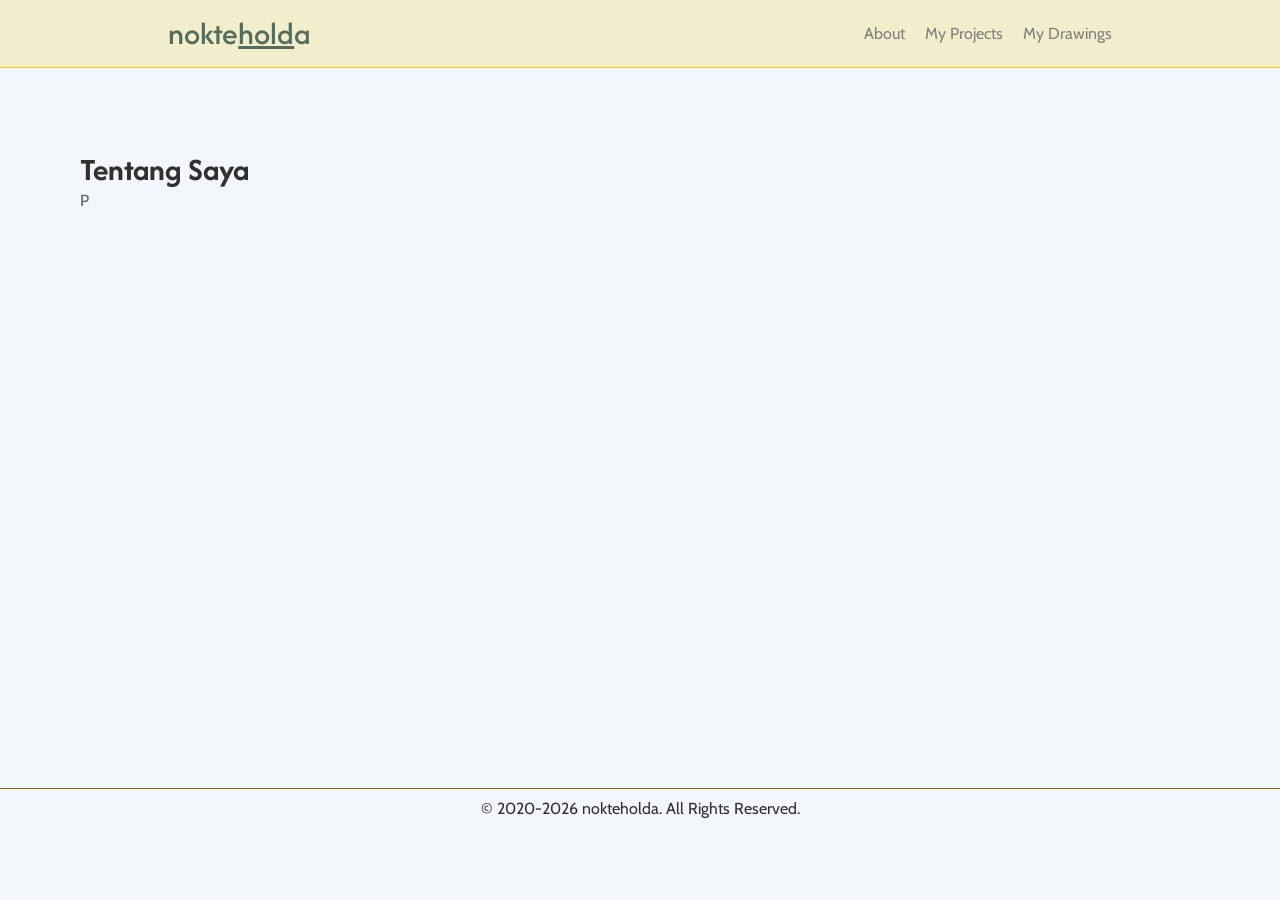
==== about.html @ 193f2d8d "first commit" ====
<!DOCTYPE html>
<html>
    <head>
        <title>Portofolio</title>
        <link rel="stylesheet" href="styles.css">
        <link rel="preconnect" href="https://fonts.googleapis.com">
        <link rel="preconnect" href="https://fonts.gstatic.com" crossorigin>
        <link href="https://fonts.googleapis.com/css2?family=Cabin:ital,wght@0,400..700;1,400..700&display=swap" rel="stylesheet">
        <link href="https://fonts.googleapis.com/css2?family=Afacad:ital,wght@0,400..700;1,400..700&display=swap" rel="stylesheet">
    </head>
    <body>
        <div>
        <div id="navbar">
            <h1 id="navbar-title"><a href="index.html">nokte<u>hold</u>a</a></h1>
            <div id="navbar-links">
                <a href="about.html">About</a>
                <a href="code.html">My Projects</a>
                <a href="draw.html">My Drawings</a>
            </div>
        </div>
    </div>
        <div id="content">
            <h1>Tentang Saya</h1>
            <p>P</p>
        </div>
        <div id="footer">
            <p><a href="https://github.com/nokteholda">&copy; 2020-<script>document.write(new Date().getFullYear());</script> nokteholda. All Rights Reserved.</a></p>
        </div>
    </body>
</html>
---- styles.css ----
* {
    margin: 0;
    padding: 0px;
    box-sizing: border-box;
}

body {
    font-family: "Cabin", sans-serif;
    background-color: #F3F6FB
}

a {
    text-decoration: none;
    color: #303030;
    transition: color 0.3s ease;
}

a:hover {
    color: #37c871;
}

#navbar {
    background-color: #F2EECB;
    display: flex;
    gap: 240px;
    padding: 12px;
    align-items: center;
    justify-content: space-around;
    border-bottom: 1px solid #ffcc00;
}

#navbar-title {
    font-family: "Afacad", sans-serif;
    font-size: 32px;
    font-weight: 500;
    text-decoration: none;
}

#navbar-title>u {
    text-decoration: underline;
    text-decoration-style: "solid";
    text-decoration-color: rgba(55,200,113,1);
    text-decoration-thickness: 4px;
}

#navbar-title>a {
    color: #536c5d;
    transition: color 0.3s ease;
}

#navbar-title>a:hover {
    color: #37c871;
}

#navbar-links {
    font-family: "Cabin", sans-serif;
    display: flex;
    gap: 20px;
}

#navbar-links>a {
    text-decoration: none;
    color: #808080;
    transition: color 0.3s ease;
}

#navbar-links>a:hover {
    color: #37c871;
}

#content {
    min-height: 80vh;
    padding: 80px;
}

#content h1 {
    font-family: "Afacad", sans-serif;
    color: #303030;
}

#content h2 {
    font-family: "Afacad", sans-serif;
    color: #404040;
}

#content h3 {
    font-family: "Afacad", sans-serif;
    color: #536c5d;
}

#content p {
    font-family: "Cabin", sans-serif;
    color: #536c5d;
}

#content ul {
    margin-left: 15px;
}

#footer {
    font-family: "Cabin", sans-serif;
    border-top: 1px solid #806600;
}

#footer p {
    padding: 10px 15px 10px 15px;
    text-align: center;
}

#footer a {
    text-decoration: none;
}
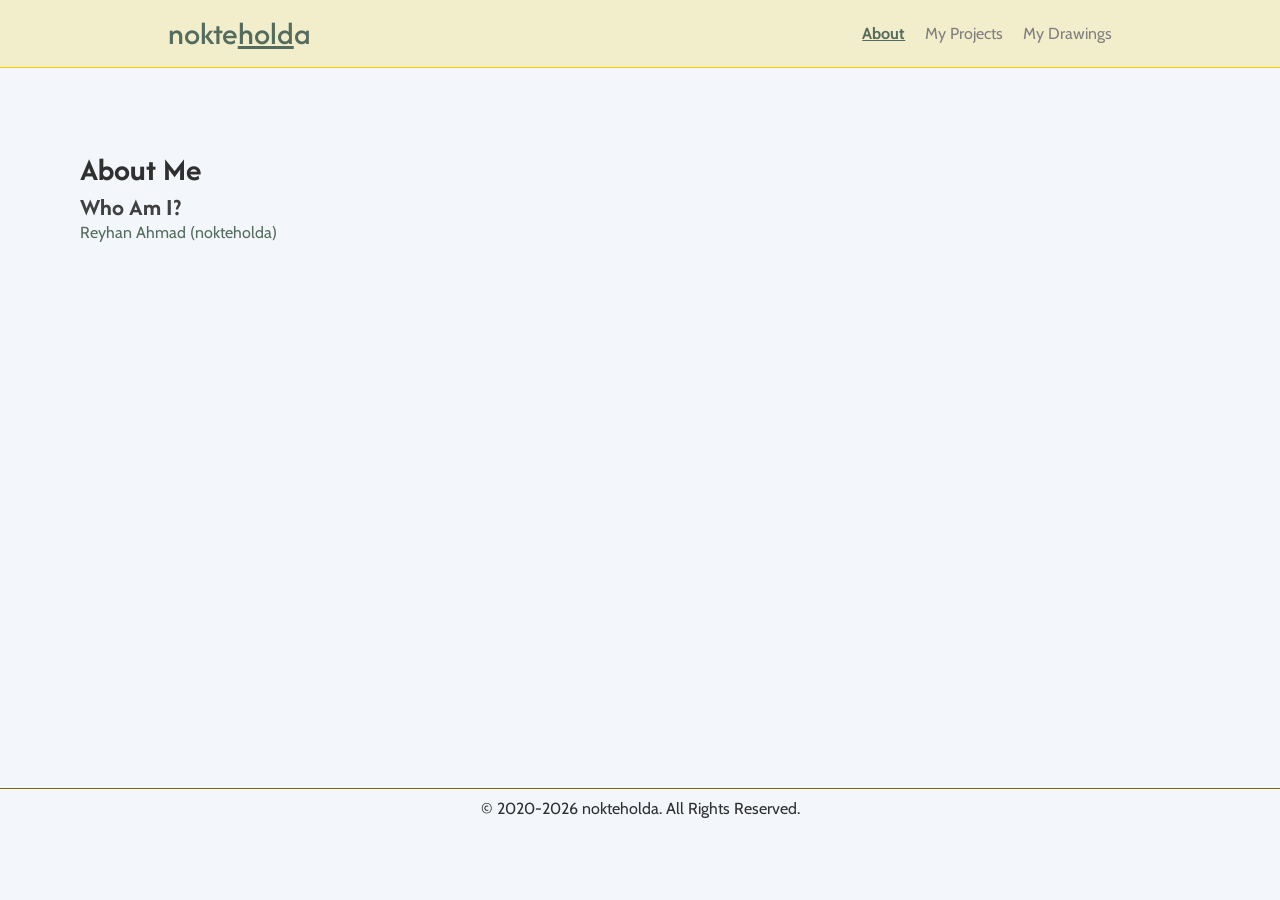
==== commit abfa6e6d: "Update" ====
--- a/about.html
+++ b/about.html
@@ -13,18 +13,19 @@
         <div id="navbar">
             <h1 id="navbar-title"><a href="index.html">nokte<u>hold</u>a</a></h1>
             <div id="navbar-links">
-                <a href="about.html">About</a>
+                <b><u>About</u></b>
                 <a href="code.html">My Projects</a>
                 <a href="draw.html">My Drawings</a>
             </div>
         </div>
     </div>
         <div id="content">
-            <h1>Tentang Saya</h1>
-            <p>P</p>
+            <h1>About Me</h1>
+            <h2>Who Am I?</h2>
+            <p>Reyhan Ahmad (nokteholda)</p>
         </div>
         <div id="footer">
-            <p><a href="https://github.com/nokteholda">&copy; 2020-<script>document.write(new Date().getFullYear());</script> nokteholda. All Rights Reserved.</a></p>
+            <p><a href="https://github.com/nokteholda/Portofolio">&copy; 2020-<script>document.write(new Date().getFullYear());</script> nokteholda. All Rights Reserved.</a></p>
         </div>
     </body>
 </html>
--- a/styles.css
+++ b/styles.css
@@ -20,6 +20,7 @@
 }
 
 #navbar {
+    color: #536c5d;
     background-color: #F2EECB;
     display: flex;
     gap: 240px;
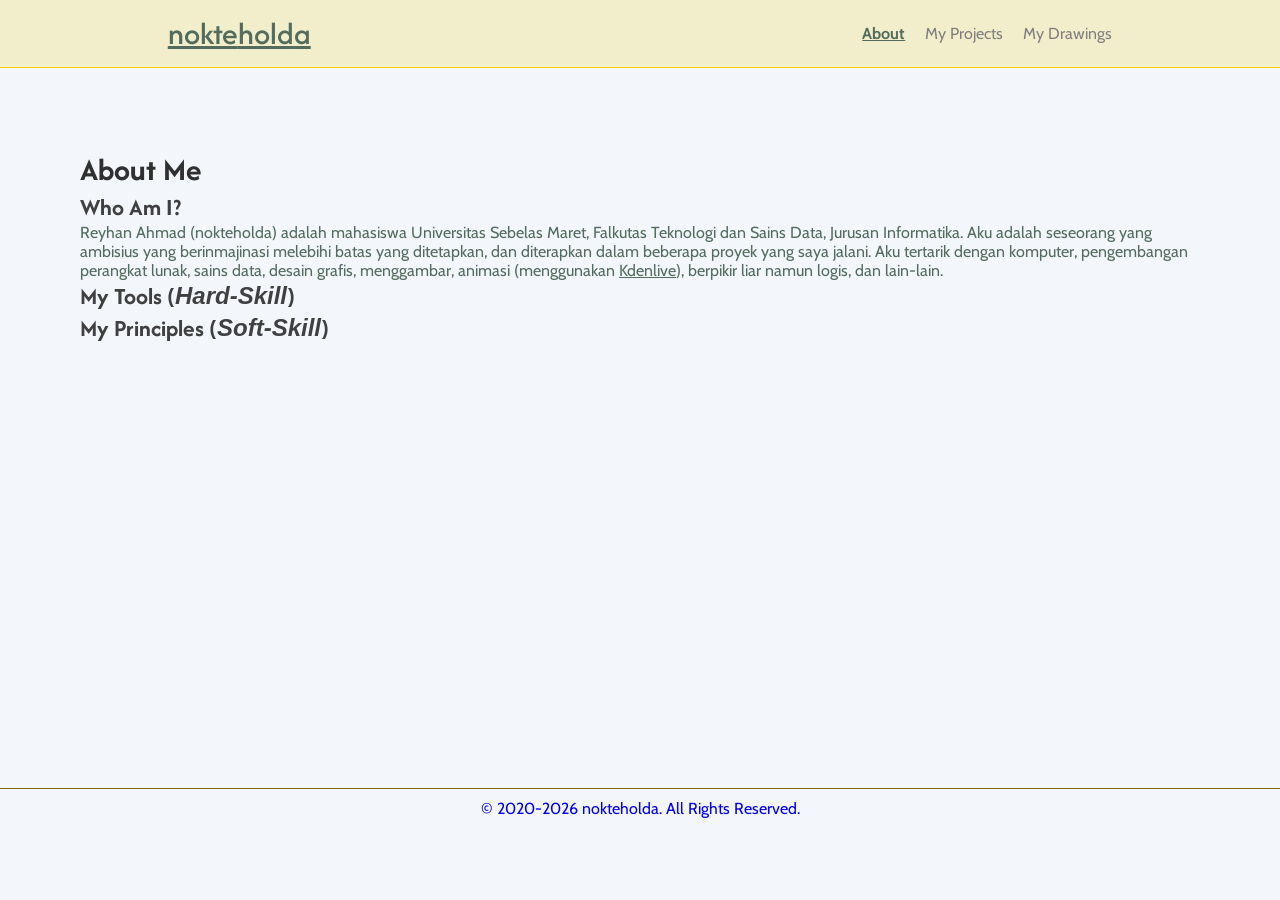
==== commit c7885bcc: "Update 2" ====
--- a/about.html
+++ b/about.html
@@ -22,7 +22,12 @@
         <div id="content">
             <h1>About Me</h1>
             <h2>Who Am I?</h2>
-            <p>Reyhan Ahmad (nokteholda)</p>
+            <p>
+                Reyhan Ahmad (nokteholda) adalah mahasiswa Universitas Sebelas Maret, Falkutas Teknologi dan Sains Data, Jurusan Informatika. Aku adalah seseorang yang ambisius yang berinmajinasi melebihi batas yang ditetapkan, dan diterapkan dalam beberapa proyek yang saya jalani.
+                Aku tertarik dengan komputer, pengembangan perangkat lunak, sains data, desain grafis, menggambar, animasi (menggunakan <a href="https://kdenlive.org/">Kdenlive</a>), berpikir liar namun logis, dan lain-lain.
+            </p>
+            <h2>My Tools (<i>Hard-Skill</i>)</h2>
+            <h2>My Principles (<i>Soft-Skill</i>)</h2>
         </div>
         <div id="footer">
             <p><a href="https://github.com/nokteholda/Portofolio">&copy; 2020-<script>document.write(new Date().getFullYear());</script> nokteholda. All Rights Reserved.</a></p>
--- a/styles.css
+++ b/styles.css
@@ -10,8 +10,6 @@
 }
 
 a {
-    text-decoration: none;
-    color: #303030;
     transition: color 0.3s ease;
 }
 
@@ -79,9 +77,21 @@
     color: #303030;
 }
 
+#content h1>a {
+    text-decoration: none;
+    color: #303030;
+    transition: color 0.3s ease;
+}
+
 #content h2 {
     font-family: "Afacad", sans-serif;
     color: #404040;
+}
+
+#content h2>a {
+    text-decoration: none;
+    color: #404040;
+    transition: color 0.3s ease;
 }
 
 #content h3 {
@@ -89,9 +99,24 @@
     color: #536c5d;
 }
 
+#content h3>a {
+    text-decoration: none;
+    color: #536c5d;
+    transition: color 0.3s ease;
+}
+
 #content p {
     font-family: "Cabin", sans-serif;
     color: #536c5d;
+}
+
+#content p>a {
+    color: #536c5d;
+    transition: color 0.3s ease;
+}
+
+#content *>a:hover {
+    color: #37c871;
 }
 
 #content ul {
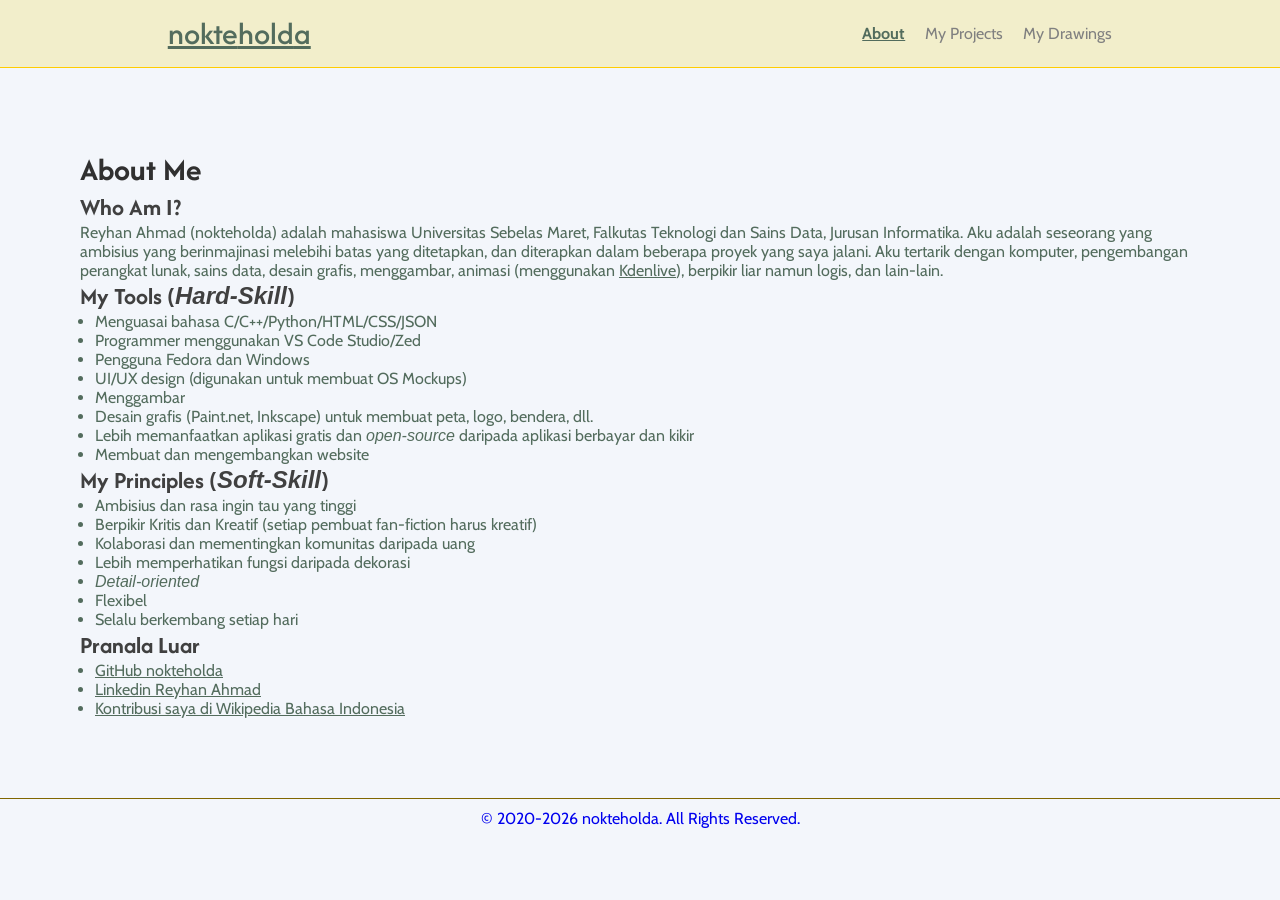
==== commit 2e8bb705: "Update 3" ====
--- a/about.html
+++ b/about.html
@@ -16,6 +16,23 @@
                 <b><u>About</u></b>
                 <a href="code.html">My Projects</a>
                 <a href="draw.html">My Drawings</a>
+                <script>
+                    function startTime() {
+                    const today = new Date();
+                    let h = today.getHours();
+                    let m = today.getMinutes();
+                    let s = today.getSeconds();
+                    m = checkTime(m);
+                    s = checkTime(s);
+                    document.getElementById('txt').innerHTML =  h + ":" + m + ":" + s;
+                    setTimeout(startTime, 1000);
+                    }
+
+                    function checkTime(i) {
+                    if (i < 10) {i = "0" + i};  // add zero in front of numbers < 10
+                    return i;
+                    }
+                </script>
             </div>
         </div>
     </div>
@@ -27,7 +44,32 @@
                 Aku tertarik dengan komputer, pengembangan perangkat lunak, sains data, desain grafis, menggambar, animasi (menggunakan <a href="https://kdenlive.org/">Kdenlive</a>), berpikir liar namun logis, dan lain-lain.
             </p>
             <h2>My Tools (<i>Hard-Skill</i>)</h2>
+            <p><ul>
+                <li>Menguasai bahasa C/C++/Python/HTML/CSS/JSON</li>
+                <li>Programmer menggunakan VS Code Studio/Zed</li>
+                <li>Pengguna Fedora dan Windows</li>
+                <li>UI/UX design (digunakan untuk membuat OS Mockups)</li>
+                <li>Menggambar</li>
+                <li>Desain grafis (Paint.net, Inkscape) untuk membuat peta, logo, bendera, dll.</li>
+                <li>Lebih memanfaatkan aplikasi gratis dan <i>open-source</i> daripada aplikasi berbayar dan kikir</li>
+                <li>Membuat dan mengembangkan website</li>
+            </ul></p>
             <h2>My Principles (<i>Soft-Skill</i>)</h2>
+            <p><ul>
+                <li>Ambisius dan rasa ingin tau yang tinggi</li>
+                <li>Berpikir Kritis dan Kreatif (setiap pembuat fan-fiction harus kreatif)</li>
+                <li>Kolaborasi dan mementingkan komunitas daripada uang</li>
+                <li>Lebih memperhatikan fungsi daripada dekorasi</li>
+                <li><i>Detail-oriented</i></li>
+                <li>Flexibel</li>
+                <li>Selalu berkembang setiap hari</li>
+            </ul></p>
+            <h2>Pranala Luar</h2>
+            <p><ul>
+                <li><a href=https://github.com/nokteholda>GitHub nokteholda</a></li>
+                <li><a href=https://www.linkedin.com/in/reyhan-ahmad-b69b04392/>Linkedin Reyhan Ahmad</a></li>
+                <li><a href=https://id.wikipedia.org/wiki/Istimewa:Kontribusi_pengguna/Nokteholda>Kontribusi saya di Wikipedia Bahasa Indonesia</a></li>
+            </ul></p>
         </div>
         <div id="footer">
             <p><a href="https://github.com/nokteholda/Portofolio">&copy; 2020-<script>document.write(new Date().getFullYear());</script> nokteholda. All Rights Reserved.</a></p>
--- a/styles.css
+++ b/styles.css
@@ -36,7 +36,7 @@
 }
 
 #navbar-title>u {
-    text-decoration: underline;
+    text-decoration-line: underline;
     text-decoration-style: "solid";
     text-decoration-color: rgba(55,200,113,1);
     text-decoration-thickness: 4px;
@@ -70,6 +70,10 @@
 #content {
     min-height: 80vh;
     padding: 80px;
+}
+
+#content *>a:hover {
+    color: #37c871;
 }
 
 #content h1 {
@@ -115,12 +119,14 @@
     transition: color 0.3s ease;
 }
 
-#content *>a:hover {
-    color: #37c871;
+#content li {
+    margin-left: 15px;
+    color: #536c5d;
 }
 
-#content ul {
-    margin-left: 15px;
+#content li>a {
+    color: #536c5d;
+    transition: color 0.3s ease;
 }
 
 #footer {
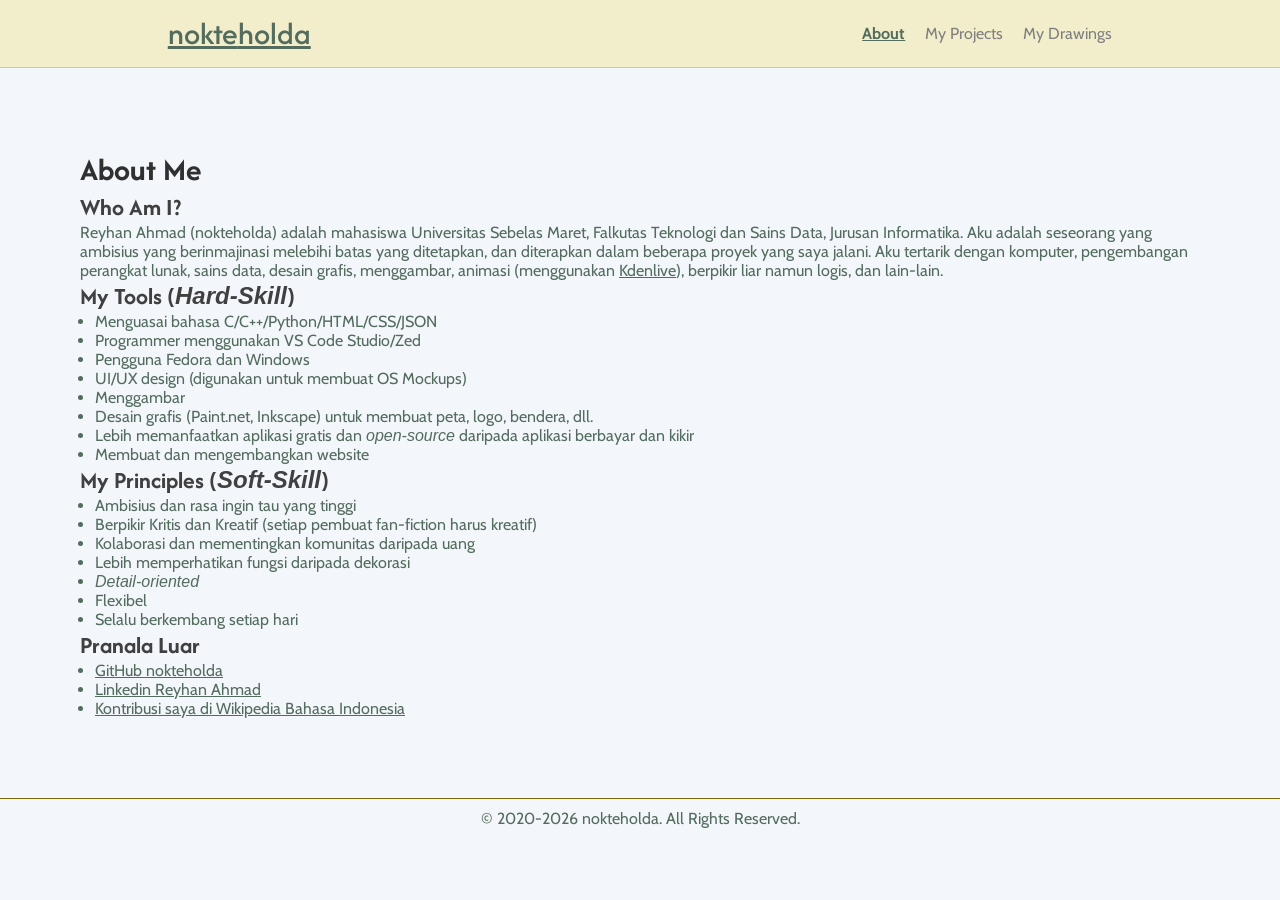
==== commit d0cdfd36: "gallery test" ====
--- a/about.html
+++ b/about.html
@@ -16,23 +16,6 @@
                 <b><u>About</u></b>
                 <a href="code.html">My Projects</a>
                 <a href="draw.html">My Drawings</a>
-                <script>
-                    function startTime() {
-                    const today = new Date();
-                    let h = today.getHours();
-                    let m = today.getMinutes();
-                    let s = today.getSeconds();
-                    m = checkTime(m);
-                    s = checkTime(s);
-                    document.getElementById('txt').innerHTML =  h + ":" + m + ":" + s;
-                    setTimeout(startTime, 1000);
-                    }
-
-                    function checkTime(i) {
-                    if (i < 10) {i = "0" + i};  // add zero in front of numbers < 10
-                    return i;
-                    }
-                </script>
             </div>
         </div>
     </div>
--- a/styles.css
+++ b/styles.css
@@ -140,5 +140,50 @@
 }
 
 #footer a {
+    color: #536c5d;
     text-decoration: none;
+    transition: color 0.3s ease;
+}
+
+#footer a:hover {
+    color: #37c871;
+}
+
+div.gallery {
+    display: flex;
+    flex-wrap: wrap;
+    justify-content: flex-start;
+}
+
+div.gallery-item {
+    margin: 5px;
+    border: 1px solid #536c5d;
+    transition: border 0.3s ease;
+    width: calc(25% - 20px);
+}
+
+div.gallery-item:hover {
+    border: 1px solid #37c871;
+}
+
+div.gallery-item img {
+    width: 100%;
+    height: auto;
+}
+
+div.gallery-item div.desc {
+    padding: 15px;
+    text-align: center;
+}
+
+@media only screen and (max-width: 768px) {
+    div.gallery-item {
+        width: calc(50% - 20px);
+    }
+}
+
+@media only screen and (max-width: 480px) {
+    div.gallery-item {
+        width: calc(100% - 20px);
+    }
 }
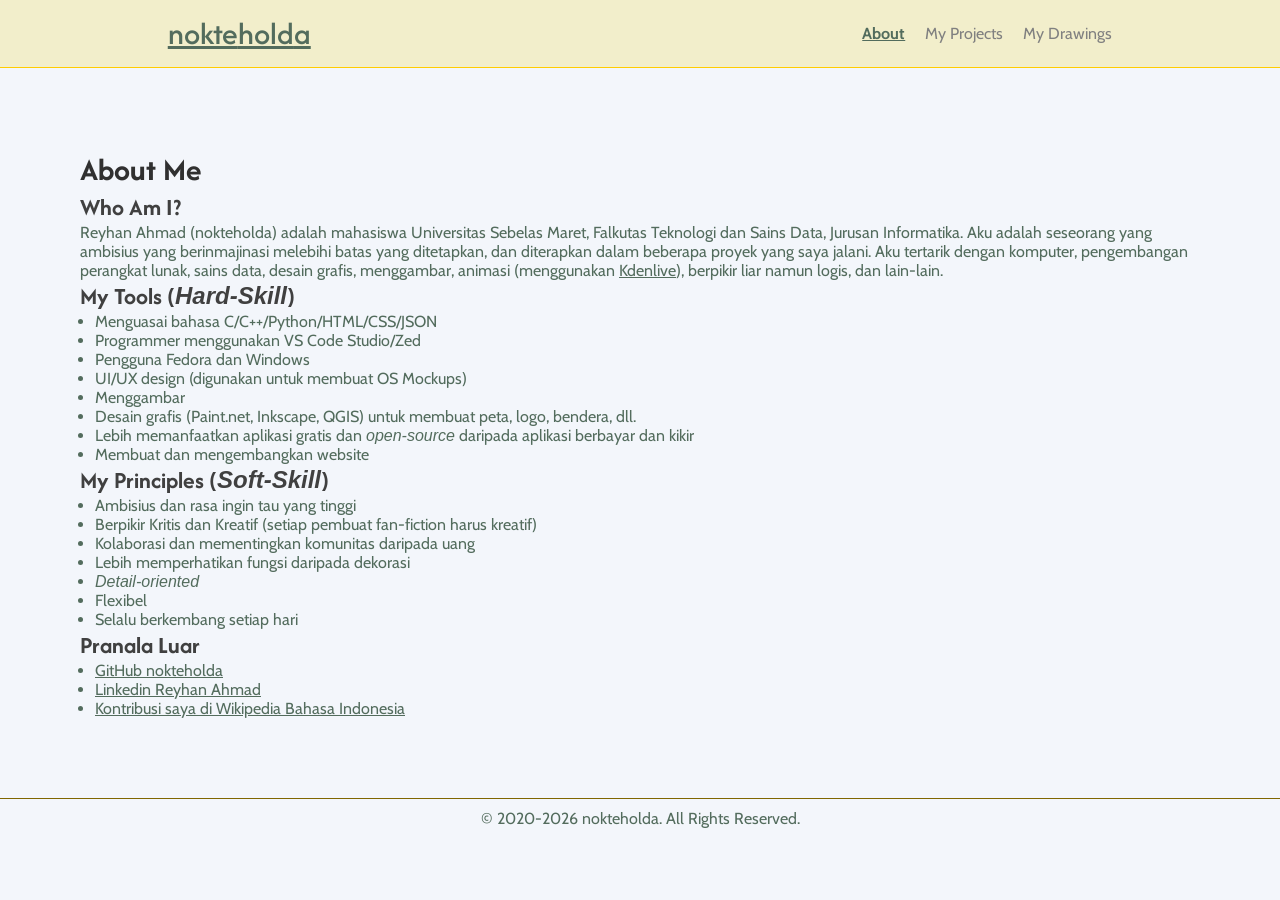
==== commit 2f7c898f: "Update 5" ====
--- a/about.html
+++ b/about.html
@@ -2,6 +2,7 @@
 <html>
     <head>
         <title>Portofolio</title>
+        <link rel="icon" type="image/x-icon" href="assets/Favicon.ico">
         <link rel="stylesheet" href="styles.css">
         <link rel="preconnect" href="https://fonts.googleapis.com">
         <link rel="preconnect" href="https://fonts.gstatic.com" crossorigin>
@@ -33,7 +34,7 @@
                 <li>Pengguna Fedora dan Windows</li>
                 <li>UI/UX design (digunakan untuk membuat OS Mockups)</li>
                 <li>Menggambar</li>
-                <li>Desain grafis (Paint.net, Inkscape) untuk membuat peta, logo, bendera, dll.</li>
+                <li>Desain grafis (Paint.net, Inkscape, QGIS) untuk membuat peta, logo, bendera, dll.</li>
                 <li>Lebih memanfaatkan aplikasi gratis dan <i>open-source</i> daripada aplikasi berbayar dan kikir</li>
                 <li>Membuat dan mengembangkan website</li>
             </ul></p>
--- a/styles.css
+++ b/styles.css
@@ -158,12 +158,24 @@
 div.gallery-item {
     margin: 5px;
     border: 1px solid #536c5d;
+    color: #536c5d;
     transition: border 0.3s ease;
+    transition: color 0.3s ease;
     width: calc(25% - 20px);
 }
 
 div.gallery-item:hover {
     border: 1px solid #37c871;
+}
+
+div.gallery a {
+    color: #536c5d;
+    text-decoration: none;
+    transition: color 0.3s ease;
+}
+
+div.gallery a:hover {
+    color: #37c871;
 }
 
 div.gallery-item img {
